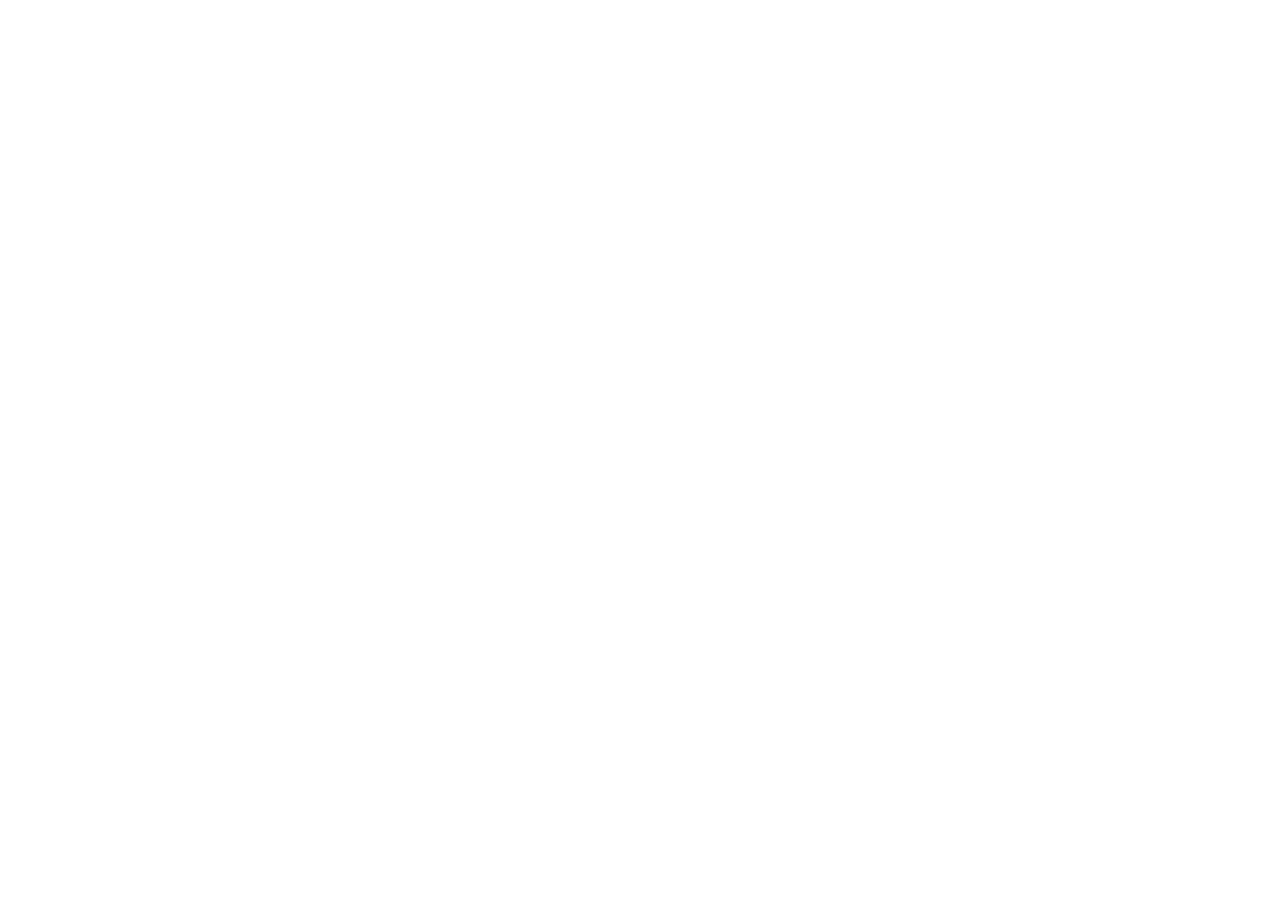
==== index.html @ 1fe9518a "Nav include, blog, bordes de botonera, ordenar(inacabado)" ====
<!DOCTYPE html>
<html lang="es" ng-app="BlogBusterApp">
<head>
  <meta charset="UTF-8">
  <meta name="viewport" content="width=device-width, initial-scale=1.0">
  <meta http-equiv="X-UA-Compatible" content="ie=edge">
  <title>Prueba inicial de AngularJS</title>
  <link rel="stylesheet" href="https://stackpath.bootstrapcdn.com/bootstrap/4.3.1/css/bootstrap.min.css"
    integrity="sha384-ggOyR0iXCbMQv3Xipma34MD+dH/1fQ784/j6cY/iJTQUOhcWr7x9JvoRxT2MZw1T" crossorigin="anonymous">
    <link rel="stylesheet" href="https://use.fontawesome.com/releases/v5.11.2/css/all.css">
  <link rel="stylesheet" href="https://use.fontawesome.com/releases/v5.11.2/css/v4-shims.css">

    <link rel="stylesheet" href="app/css/style.css">
  <script src="https://ajax.googleapis.com/ajax/libs/angularjs/1.7.8/angular.min.js"></script>
  <script src="https://cdnjs.cloudflare.com/ajax/libs/angular.js/1.7.8/angular-route.js"></script>
  <script src="config/module.js"></script>
  <script src="config/config.js"></script>
  <script src="config/routes.js"></script>
  <script src="config/services.js"></script>
  <script src="app/blog.js"></script>
  <script src="app/post/plist/plist.js"></script>
  <script src="app/post/view/view.js"></script>
  <script src="app/post/remove/remove.js"></script>
  <script src="app/post/new/new.js"></script>
  <script src="app/post/edit/edit.js"></script>
</head>
<body>
  <div ng-view></div>
</body>
</html>
---- app/css/style.css ----
body{
    background-color: rgb(255, 255, 255);
}
.header{
    text-align: center;
    margin-bottom:20px;
    padding: 20px 20px 70px 20px;

    background-color: rgb(241, 241, 241);
}

.container{
    background-color: white;
}
.shadow{
    -webkit-box-shadow: 0px 13px 34px 0px rgba(0,0,0,0.66);
-moz-box-shadow: 0px 13px 34px 0px rgba(0,0,0,0.66);
box-shadow: 0px 13px 34px 0px rgba(0,0,0,0.66);
}
.tab{
    width:100%;
    margin:20px auto;
}
.wrapper{
    margin-top:20px;
    padding:10px;
}
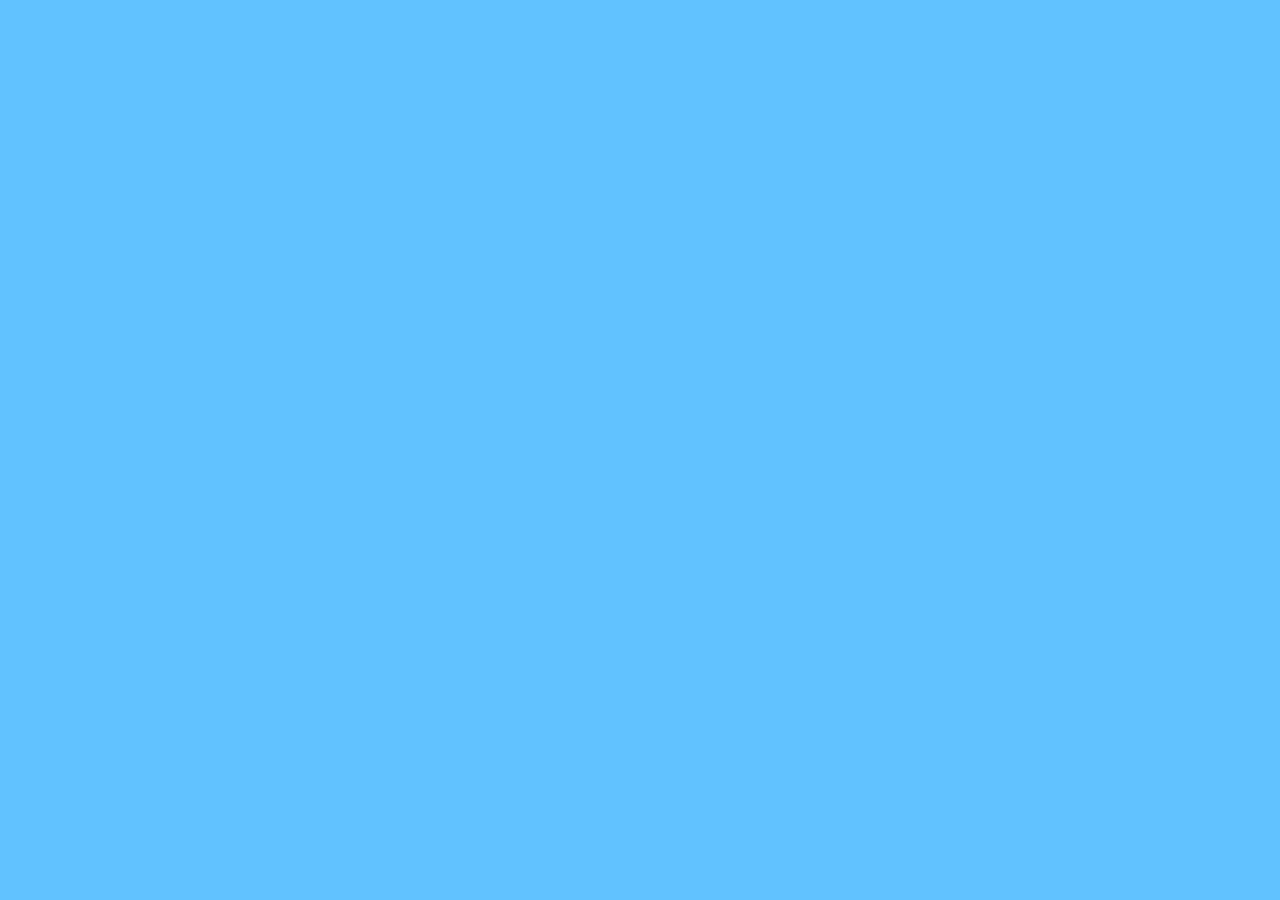
==== commit 84e2342c: "Diseño, arreglo de new, edit, nav, cerrar sesion" ====
--- a/index.html
+++ b/index.html
@@ -1,30 +1,46 @@
 <!DOCTYPE html>
 <html lang="es" ng-app="BlogBusterApp">
+
 <head>
   <meta charset="UTF-8">
   <meta name="viewport" content="width=device-width, initial-scale=1.0">
   <meta http-equiv="X-UA-Compatible" content="ie=edge">
   <title>Prueba inicial de AngularJS</title>
+  <script src="https://code.jquery.com/jquery-3.3.1.slim.min.js"
+    integrity="sha384-q8i/X+965DzO0rT7abK41JStQIAqVgRVzpbzo5smXKp4YfRvH+8abtTE1Pi6jizo"
+    crossorigin="anonymous"></script>
   <link rel="stylesheet" href="https://stackpath.bootstrapcdn.com/bootstrap/4.3.1/css/bootstrap.min.css"
     integrity="sha384-ggOyR0iXCbMQv3Xipma34MD+dH/1fQ784/j6cY/iJTQUOhcWr7x9JvoRxT2MZw1T" crossorigin="anonymous">
-    <link rel="stylesheet" href="https://use.fontawesome.com/releases/v5.11.2/css/all.css">
-  <link rel="stylesheet" href="https://use.fontawesome.com/releases/v5.11.2/css/v4-shims.css">
-
-    <link rel="stylesheet" href="app/css/style.css">
+  <script src="https://stackpath.bootstrapcdn.com/bootstrap/4.3.1/js/bootstrap.min.js"
+    integrity="sha384-JjSmVgyd0p3pXB1rRibZUAYoIIy6OrQ6VrjIEaFf/nJGzIxFDsf4x0xIM+B07jRM"
+    crossorigin="anonymous"></script>
   <script src="https://ajax.googleapis.com/ajax/libs/angularjs/1.7.8/angular.min.js"></script>
-  <script src="https://cdnjs.cloudflare.com/ajax/libs/angular.js/1.7.8/angular-route.js"></script>
+  <script src="//ajax.googleapis.com/ajax/libs/angularjs/1.7.8/angular-route.js"></script>
+  <link href="https://fonts.googleapis.com/css?family=Montserrat&display=swap" rel="stylesheet">
+  <link href="https://fonts.googleapis.com/icon?family=Material+Icons"
+      rel="stylesheet">
+  <script src="vendor/angular-css.min.js"></script>
+  <link rel="stylesheet" href="https://use.fontawesome.com/releases/v5.6.3/css/all.css">
+  <link rel="stylesheet" href="css/main.css" />
   <script src="config/module.js"></script>
   <script src="config/config.js"></script>
+  <script src="config/promesasService.js"></script>
+  <script src="config/sessionService.js"></script>
   <script src="config/routes.js"></script>
-  <script src="config/services.js"></script>
-  <script src="app/blog.js"></script>
+  <script src="config/run.js"></script>
+  <script src="app/homeController.js"></script>
   <script src="app/post/plist/plist.js"></script>
+  <script src="app/post/remove/remove.js"></script>
   <script src="app/post/view/view.js"></script>
-  <script src="app/post/remove/remove.js"></script>
+  <script src="app/post/edit/edit.js"></script>
   <script src="app/post/new/new.js"></script>
-  <script src="app/post/edit/edit.js"></script>
+  <script src="app/usuario/login/login.js"></script>
+  <script src="app/usuario/logout/logout.js"></script>
 </head>
+
 <body>
   <div ng-view></div>
+  <ng-include src="'app/footer.html'"></ng-include>
 </body>
+
 </html>--- a/css/main.css
+++ b/css/main.css
@@ -0,0 +1,158 @@
+html, body{
+    background-color: #61C2FF;
+    font-family: 'Montserrat', sans-serif;
+    height:100%; 
+    margin:0;
+}
+.header{
+    margin-top:50px;
+    text-align: center;
+    margin-bottom:20px;
+    padding: 20px 20px 70px 20px;
+    background-image: url("header.jpg");
+    animation: 0.5s ease-out 0s 1 slideInFromLeft;
+}
+
+.container{
+    padding:20px!important;
+    background-color: #ffffff;
+    border-radius: 10px;
+    min-height: 100%;
+    margin-bottom:60px;
+    transition: all 1s ease;
+       
+}
+
+.card-title>a{
+    color:black;
+    text-decoration:none;
+}
+@keyframes slideInFromLeft {
+    0% {
+      transform: translatey(-100%);
+    }
+    100% {
+      transform: translatey(0);
+    }
+  }
+.nav-center{
+    position: fixed; 
+    top: 0; 
+    width: 100%;
+    padding-left:50px;
+    padding-right:50px;
+    background-color: #316280!important;
+    z-index: 1000;
+    animation: 0.5s ease-out 0s 1 slideInFromLeft;
+}
+.navbar-light .navbar-brand {
+    color: #ffffff!important;
+ 
+}
+.navbar-light .navbar-nav .nav-link:hover{
+    background-color: rgb(55, 118, 163);
+    border-radius: 10px;
+}
+.navbar-light .navbar-nav .nav-link {
+    color: #ffffff!important; 
+}
+
+.navbar-light .navbar-nav>.nav-link{
+    color: #ffffff!important;
+    
+}
+
+
+.navbar-light .navbar-nav .active>.nav-link{
+    color: #ffffff!important; 
+    background-color: #0A4F80;
+    border-radius: 10px;
+    font-weight: bold!important;
+}
+
+.shadow{
+    -webkit-box-shadow: 0px 13px 34px 0px #61C2FF;
+-moz-box-shadow: 0px 13px 34px 0px #61C2FF;
+box-shadow: 0px 13px 34px 0px #61C2FF;
+}
+.tab{
+    width:100%;
+    margin:20px auto;
+}
+.wrapper{
+    margin-top:20px;
+    padding:10px;
+}
+
+.footer {
+    position: fixed;
+    bottom: 0;
+    width: 100%;
+    height: 70px;
+    line-height: 0px;
+    background-color: #ffffff;
+    z-index: 1000;
+}
+
+.footer>.container {
+    padding-right: 15px;
+    padding-left: 15px;
+}
+.hidden{
+    display:none;
+}
+.context-menu {
+    cursor: context-menu;
+}
+.card{
+    margin: 10px;
+    width: 48%;
+    display: inline-block;
+    transition: all 0.5s ease;
+    
+}
+.card:hover{
+    border:2px solid black;
+    -webkit-box-shadow: 0px 13px 34px 0px #61C2FF;
+    -moz-box-shadow: 0px 13px 34px 0px #61C2FF;
+    box-shadow: 0px 13px 34px 0px #61C2FF;
+}
+.color-b{
+    color: #316280
+}
+
+.card-title>a:hover{
+    color:#316280;
+    cursor:pointer;
+    width: 100%;
+}
+
+#carga{
+    border:5px solid #0A4F80;
+    border-top-color: #61C2FF;
+    border-top-style: groove;
+    height: 50px;
+    width:50px;
+    border-radius:100%;
+    position: absolute;
+    top:0;
+    right:0;
+    left:0;
+    bottom:0;
+    margin:auto;
+    animation: girar 1.5s linear infinite;
+    
+}
+
+@keyframes girar{
+    from{transform:rotate(0deg); }
+    to{transform:rotate(360deg); }
+}
+#container_carga{
+    background-color: rgba(255, 255, 255, 0.904);
+    transition: all 1s ease;
+    width: 100%;
+    height: 100%;
+    z-index:1200;
+    transition: all 1s ease;
+}